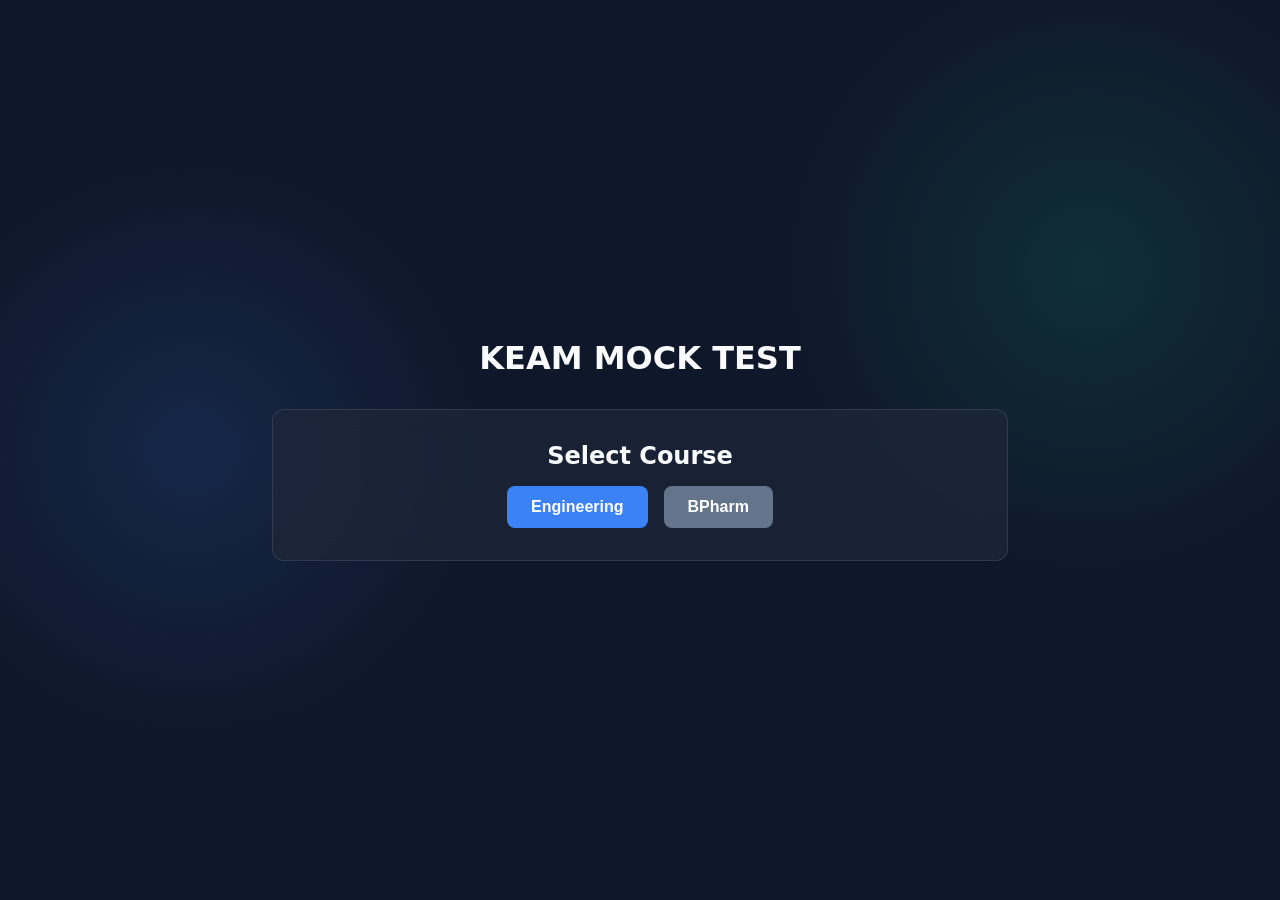
==== index.html @ 23cf37fd "Add files via upload" ====
<!DOCTYPE html>
<html lang="en">

<head>
    <meta charset="UTF-8">
    <meta name="viewport" content="width=device-width, initial-scale=1.0">
    <title>KEAM MOCK TEST - Home</title>
    <link rel="stylesheet" href="css/styles.css">
</head>

<body>
    <div class="container text-center">
        <h1>KEAM MOCK TEST</h1>

        <div id="course-selection" class="selection-container">
            <h2>Select Course</h2>
            <div class="button-group">
                <button class="btn primary" onclick="showTests('engineering')">Engineering</button>
                <button class="btn secondary" onclick="showTests('bpharm')">BPharm</button>
            </div>
        </div>

        <div id="test-selection" class="selection-container hidden">
            <h2>Select Test</h2>
            <div id="test-list" class="test-list">
                <!-- Tests will be injected here -->
            </div>
            <button class="btn danger mt-4" onclick="goBack()">Back to Courses</button>
        </div>
    </div>

    <script src="js/app.js"></script>
</body>

</html>
---- css/styles.css ----
/* Base & Tokens */
:root {
  --bg-color: #0f172a;
  --panel-bg: rgba(30, 41, 59, 0.7);
  --text-main: #f8fafc;
  --text-muted: #94a3b8;
  --primary: #3b82f6;
  --primary-hover: #2563eb;
  --secondary: #64748b;
  --secondary-hover: #475569;
  --success: #10b981;
  --warning: #f59e0b;
  --danger: #ef4444;
  --danger-hover: #dc2626;
  --info: #0ea5e9;
  
  --palette-answered: #10b981;
  --palette-marked-answered: #3b82f6;
  --palette-marked-unanswered: #f59e0b;
  --palette-unanswered: #f8fafc;

  --glass-border: rgba(255, 255, 255, 0.1);
  --glass-shadow: 0 8px 32px 0 rgba(0, 0, 0, 0.37);
  --radius: 12px;
  --radius-sm: 8px;
  
  --transition: all 0.3s ease;
}

* {
  box-sizing: border-box;
  margin: 0;
  padding: 0;
}

body {
  font-family: 'Inter', system-ui, -apple-system, sans-serif;
  background: var(--bg-color);
  background-image: 
    radial-gradient(circle at 15% 50%, rgba(59, 130, 246, 0.15), transparent 25%),
    radial-gradient(circle at 85% 30%, rgba(16, 185, 129, 0.15), transparent 25%);
  color: var(--text-main);
  min-height: 100vh;
  display: flex;
  flex-direction: column;
}

/* Typography */
h1, h2, h3 {
  font-weight: 700;
  margin-bottom: 1rem;
}
p {
  line-height: 1.6;
}

/* Utilities */
.text-center { text-align: center; }
.mt-4 { margin-top: 1rem; }
.hidden { display: none !important; }
.full-width { width: 100%; }

/* Buttons */
.btn {
  padding: 0.75rem 1.5rem;
  border: none;
  border-radius: var(--radius-sm);
  font-size: 1rem;
  font-weight: 600;
  cursor: pointer;
  transition: var(--transition);
  color: white;
  display: inline-flex;
  align-items: center;
  justify-content: center;
  gap: 0.5rem;
}
.btn:hover {
  transform: translateY(-2px);
  box-shadow: 0 4px 12px rgba(0,0,0,0.2);
}
.btn:active {
  transform: translateY(0);
}
.primary { background: var(--primary); }
.primary:hover { background: var(--primary-hover); }
.secondary { background: var(--secondary); }
.secondary:hover { background: var(--secondary-hover); }
.success { background: var(--success); }
.warning { background: var(--warning); color: #fff; }
.danger { background: var(--danger); }
.danger:hover { background: var(--danger-hover); }

/* Glass Panel */
.glass-panel {
  background: var(--panel-bg);
  backdrop-filter: blur(12px);
  -webkit-backdrop-filter: blur(12px);
  border: 1px solid var(--glass-border);
  border-radius: var(--radius);
  box-shadow: var(--glass-shadow);
  padding: 2rem;
}

/* Home Layout */
.container {
  max-width: 800px;
  margin: auto;
  padding: 2rem;
  width: 100%;
}
.selection-container {
  background: var(--panel-bg);
  backdrop-filter: blur(12px);
  border: 1px solid var(--glass-border);
  border-radius: var(--radius);
  padding: 2rem;
  margin-top: 2rem;
  animation: fadeIn 0.5s ease-out;
}
.button-group {
  display: flex;
  gap: 1rem;
  justify-content: center;
  flex-wrap: wrap;
}
.test-list {
  display: flex;
  flex-direction: column;
  gap: 1rem;
  margin-top: 1rem;
}
.test-card {
  padding: 1.5rem;
  background: rgba(255, 255, 255, 0.05);
  border: 1px solid var(--glass-border);
  border-radius: var(--radius-sm);
  cursor: pointer;
  transition: var(--transition);
}
.test-card:hover {
  background: rgba(255, 255, 255, 0.1);
  transform: translateY(-2px);
}

/* Animations */
@keyframes fadeIn {
  from { opacity: 0; transform: translateY(10px); }
  to { opacity: 1; transform: translateY(0); }
}

/* Test Interface Layout */
.test-body {
  height: 100vh;
  overflow: hidden;
}
.test-header {
  height: 70px;
  background: var(--panel-bg);
  backdrop-filter: blur(10px);
  border-bottom: 1px solid var(--glass-border);
  display: flex;
  justify-content: space-between;
  align-items: center;
  padding: 0 2rem;
}
.test-header h1 {
  margin: 0;
  font-size: 1.5rem;
  background: linear-gradient(90deg, #3b82f6, #10b981);
  -webkit-background-clip: text;
  background-clip: text;
  color: transparent;
}
.timer-container {
  font-size: 1.25rem;
  font-weight: bold;
  color: var(--success);
  background: rgba(16, 185, 129, 0.1);
  padding: 0.5rem 1rem;
  border-radius: var(--radius-sm);
  border: 1px solid rgba(16, 185, 129, 0.2);
}

.test-container {
  display: flex;
  height: calc(100vh - 70px);
}

.question-main {
  flex: 1;
  padding: 2rem;
  overflow-y: auto;
  display: flex;
  flex-direction: column;
}

.question-header {
  display: flex;
  justify-content: space-between;
  align-items: center;
  margin-bottom: 2rem;
  padding-bottom: 1rem;
  border-bottom: 1px solid var(--glass-border);
}
.question-header h2 {
  margin: 0;
  color: var(--info);
}
.subject-badge {
  background: rgba(59, 130, 246, 0.2);
  color: #60a5fa;
  padding: 0.5rem 1rem;
  border-radius: 20px;
  font-size: 0.875rem;
  font-weight: 600;
  border: 1px solid rgba(59, 130, 246, 0.3);
}

.question-content {
  font-size: 1.25rem;
  line-height: 1.6;
  margin-bottom: 2rem;
  min-height: 100px;
}

.options-container {
  display: flex;
  flex-direction: column;
  gap: 1rem;
  margin-bottom: 2rem;
}

.option-label {
  display: flex;
  align-items: center;
  padding: 1rem 1.5rem;
  background: rgba(255, 255, 255, 0.03);
  border: 1px solid var(--glass-border);
  border-radius: var(--radius-sm);
  cursor: pointer;
  transition: var(--transition);
}
.option-label:hover {
  background: rgba(255, 255, 255, 0.08);
}
.option-label input[type="radio"] {
  margin-right: 1rem;
  transform: scale(1.2);
  cursor: pointer;
}
.option-label.selected {
  background: rgba(59, 130, 246, 0.15);
  border-color: var(--primary);
  box-shadow: 0 0 10px rgba(59, 130, 246, 0.3);
}

.action-buttons {
  display: flex;
  gap: 1rem;
  margin-top: auto;
  justify-content: space-between;
  padding-top: 2rem;
  border-top: 1px solid var(--glass-border);
}

.submit-container {
  margin-top: 1rem;
}

/* Sidebar Palette */
.palette-sidebar {
  width: 320px;
  background: var(--panel-bg);
  backdrop-filter: blur(10px);
  border-left: 1px solid var(--glass-border);
  display: flex;
  flex-direction: column;
}
.palette-sidebar h3 {
  padding: 1.5rem;
  margin: 0;
  border-bottom: 1px solid var(--glass-border);
}
.legend {
  padding: 1rem 1.5rem;
  font-size: 0.875rem;
  border-bottom: 1px solid var(--glass-border);
  display: grid;
  gap: 0.5rem;
}
.legend-item {
  display: flex;
  align-items: center;
  gap: 0.5rem;
}
.legend-box {
  width: 16px;
  height: 16px;
  border-radius: 4px;
  border: 1px solid rgba(0,0,0,0.2);
}
.legend-box.answered { background: var(--palette-answered); }
.legend-box.marked-answered { background: var(--palette-marked-answered); }
.legend-box.marked-unanswered { background: var(--palette-marked-unanswered); }
.legend-box.unanswered { background: var(--palette-unanswered); }

.palette-grid {
  padding: 1.5rem;
  display: grid;
  grid-template-columns: repeat(5, 1fr);
  gap: 0.5rem;
  overflow-y: auto;
}
.palette-btn {
  aspect-ratio: 1;
  border-radius: 4px;
  border: 1px solid rgba(0,0,0,0.3);
  font-weight: 600;
  font-size: 0.875rem;
  cursor: pointer;
  display: flex;
  align-items: center;
  justify-content: center;
  transition: transform 0.2s;
  color: #1a1a1a;
}
.palette-btn:hover {
  transform: scale(1.1);
}

/* Colors for palette buttons */
.pb-default { background: var(--palette-unanswered); }
.pb-answered { background: var(--palette-answered); color: #fff;}
.pb-marked-answered { background: var(--palette-marked-answered); color: #fff;}
.pb-marked-unanswered { background: var(--palette-marked-unanswered); color: #fff;}
.pb-active { border: 2px solid white; box-shadow: 0 0 8px white; transform: scale(1.1); z-index: 10; }

/* Modals */
.modal {
  position: fixed;
  inset: 0;
  background: rgba(0, 0, 0, 0.8);
  backdrop-filter: blur(4px);
  display: flex;
  align-items: center;
  justify-content: center;
  z-index: 1000;
  opacity: 1;
  transition: opacity 0.3s;
}
.modal.hidden {
  opacity: 0;
  pointer-events: none;
}
.modal-content {
  background: var(--bg-color);
  padding: 2rem;
  border-radius: var(--radius);
  border: 1px solid var(--glass-border);
  text-align: center;
  max-width: 400px;
  width: 90%;
}
.modal-actions {
  display: flex;
  gap: 1rem;
  justify-content: center;
  margin-top: 1.5rem;
}

/* Results Page */
.result-body {
  justify-content: center;
  align-items: center;
}
.result-container {
  width: 100%;
  max-width: 600px;
  background: var(--panel-bg);
  backdrop-filter: blur(12px);
  border: 1px solid var(--glass-border);
  border-radius: var(--radius);
  padding: 2rem;
  animation: fadeIn 0.5s ease-out;
}
.score-card {
  background: rgba(16, 185, 129, 0.1);
  border: 1px solid rgba(16, 185, 129, 0.3);
  padding: 2rem;
  border-radius: var(--radius);
  margin: 1.5rem 0;
}
.score {
  font-size: 3rem;
  font-weight: 800;
  color: var(--success);
  margin: 1rem 0;
}
.subject-scores {
  display: grid;
  gap: 1rem;
}
.subject-card {
  background: rgba(255, 255, 255, 0.05);
  border: 1px solid var(--glass-border);
  padding: 1rem;
  border-radius: var(--radius-sm);
  text-align: left;
}

/* Scrollbar styling */
::-webkit-scrollbar { width: 8px; }
::-webkit-scrollbar-track { background: rgba(0,0,0,0.1); }
::-webkit-scrollbar-thumb { background: var(--secondary); border-radius: 4px; }
::-webkit-scrollbar-thumb:hover { background: var(--secondary-hover); }

/* Responsive tweaks */
@media (max-width: 768px) {
  .test-container {
    flex-direction: column;
    height: auto;
  }
  .test-body {
    overflow: auto;
  }
  .palette-sidebar {
    width: 100%;
    height: auto;
    max-height: 400px;
    border-left: none;
    border-top: 1px solid var(--glass-border);
  }
  .action-buttons {
    flex-direction: column;
  }
  .btn { width: 100%; justify-content: center; }
}
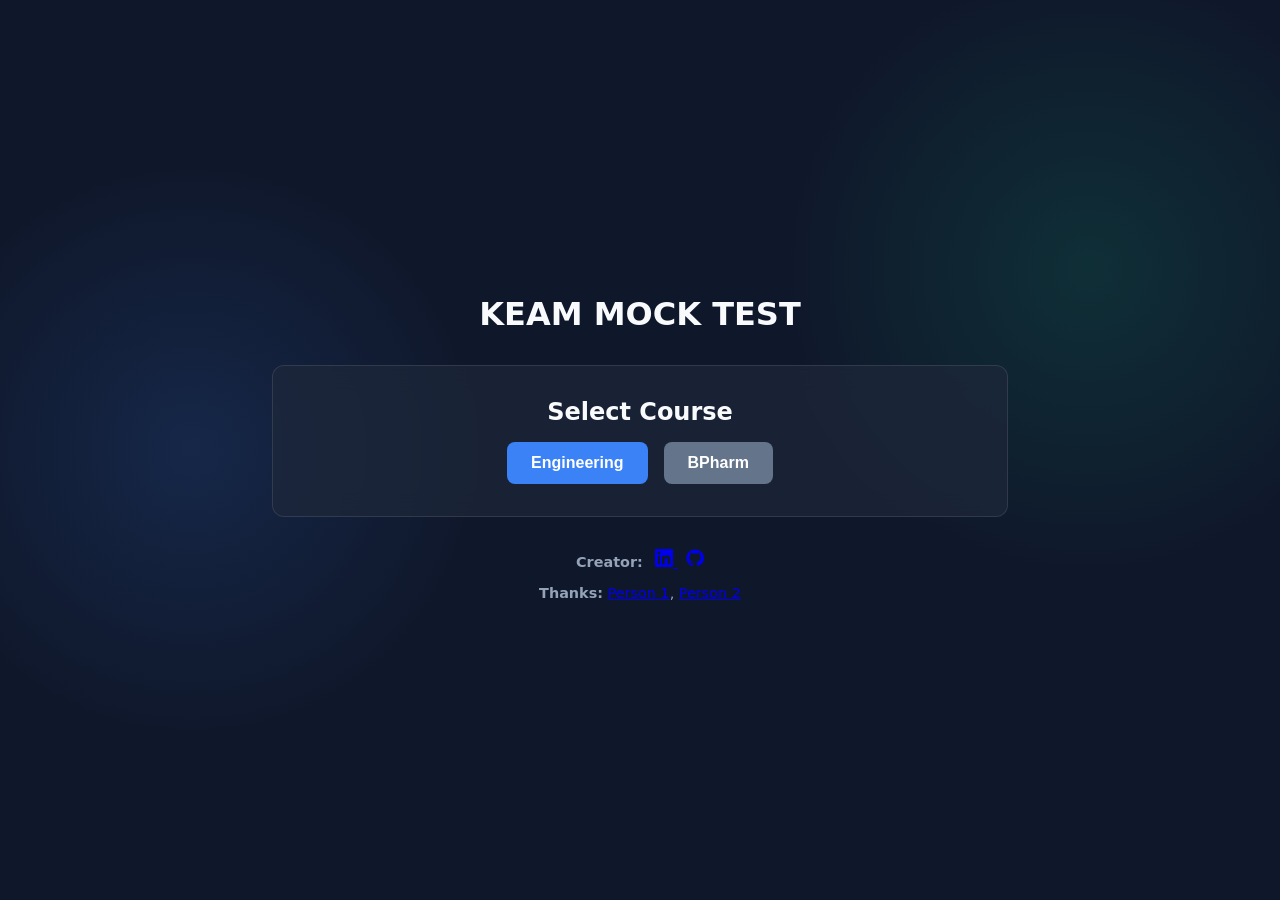
==== commit 27c5895b: "Refactor buttons and add credits section in HTML" ====
--- a/index.html
+++ b/index.html
@@ -1,4 +1,5 @@
 <!DOCTYPE html>
+
 <html lang="en">
 
 <head>
@@ -12,24 +13,70 @@
     <div class="container text-center">
         <h1>KEAM MOCK TEST</h1>
 
+
+        <!-- Course Selection -->
         <div id="course-selection" class="selection-container">
             <h2>Select Course</h2>
             <div class="button-group">
-                <button class="btn primary" onclick="showTests('engineering')">Engineering</button>
-                <button class="btn secondary" onclick="showTests('bpharm')">BPharm</button>
+                <button type="button" class="btn primary" onclick="showTests('engineering')">Engineering</button>
+                <button type="button" class="btn secondary" onclick="showTests('bpharm')">BPharm</button>
             </div>
         </div>
 
+        <!-- Test Selection -->
         <div id="test-selection" class="selection-container hidden">
             <h2>Select Test</h2>
-            <div id="test-list" class="test-list">
-                <!-- Tests will be injected here -->
+            <div id="test-list" class="test-list"></div>
+            <button type="button" class="btn danger mt-4" onclick="goBack()">Back to Courses</button>
+        </div>
+
+        <!-- Minimal Credits -->
+        <div style="margin-top: 2rem; font-size: 0.9rem; color: var(--text-muted); line-height: 1.6;">
+
+            <!-- Minimal Credits -->
+
+            <div style="margin-top: 2rem; font-size: 0.9rem; color: var(--text-muted); line-height: 1.6;">
+
+
+                <div>
+                    <strong>Creator:</strong>
+
+                    <a href="https://linkedin.com/in/YOUR-LINKEDIN" target="_blank" style="margin-left: 8px;">
+                        <!-- LinkedIn SVG -->
+                        <svg xmlns="http://www.w3.org/2000/svg" width="18" height="18" fill="currentColor"
+                            viewBox="0 0 24 24">
+                            <path
+                                d="M20.447 20.452h-3.554v-5.569c0-1.328-.025-3.037-1.849-3.037-1.851 0-2.135 1.445-2.135 2.939v5.667H9.356V9h3.414v1.561h.049c.476-.9 1.637-1.849 3.369-1.849 3.6 0 4.266 2.369 4.266 5.455v6.285zM5.337 7.433a2.062 2.062 0 1 1 0-4.124 2.062 2.062 0 0 1 0 4.124zM6.814 20.452H3.861V9h2.953v11.452zM22.225 0H1.771C.792 0 0 .771 0 1.723v20.549C0 23.229.792 24 1.771 24h20.451C23.2 24 24 23.229 24 22.272V1.723C24 .771 23.2 0 22.222 0z" />
+                        </svg>
+                    </a>
+
+                    <a href="https://github.com/YOUR-GITHUB" target="_blank" style="margin-left: 8px;">
+                        <!-- GitHub SVG -->
+                        <svg xmlns="http://www.w3.org/2000/svg" width="18" height="18" fill="currentColor"
+                            viewBox="0 0 24 24">
+                            <path
+                                d="M12 .5C5.648.5.5 5.648.5 12c0 5.085 3.292 9.396 7.86 10.916.574.105.784-.249.784-.553 0-.273-.01-1.182-.015-2.144-3.197.695-3.873-1.541-3.873-1.541-.523-1.328-1.277-1.681-1.277-1.681-1.044-.713.079-.699.079-.699 1.155.081 1.763 1.186 1.763 1.186 1.026 1.757 2.694 1.249 3.35.955.104-.744.402-1.249.731-1.536-2.553-.291-5.238-1.276-5.238-5.682 0-1.255.449-2.282 1.184-3.086-.119-.29-.513-1.459.113-3.043 0 0 .967-.31 3.17 1.18.92-.256 1.907-.384 2.886-.389.979.005 1.966.133 2.887.389 2.202-1.49 3.168-1.18 3.168-1.18.627 1.584.233 2.753.115 3.043.737.804 1.183 1.831 1.183 3.086 0 4.417-2.69 5.387-5.253 5.673.414.357.783 1.058.783 2.134 0 1.54-.014 2.78-.014 3.158 0 .307.208.663.79.551C20.713 21.392 24 17.084 24 12 24 5.648 18.852.5 12 .5z" />
+                        </svg>
+                    </a>
+                </div>
+
+                <div style="margin-top: 0.5rem;">
+                    <strong>Thanks:</strong>
+                    <a href="https://linkedin.com/in/PERSON1" target="_blank">Person 1</a>,
+                    <a href="https://linkedin.com/in/PERSON2" target="_blank">Person 2</a>
+                </div>
+
+
             </div>
-            <button class="btn danger mt-4" onclick="goBack()">Back to Courses</button>
+
+
         </div>
+
     </div>
 
     <script src="js/app.js"></script>
+
+
 </body>
 
-</html>+</html>
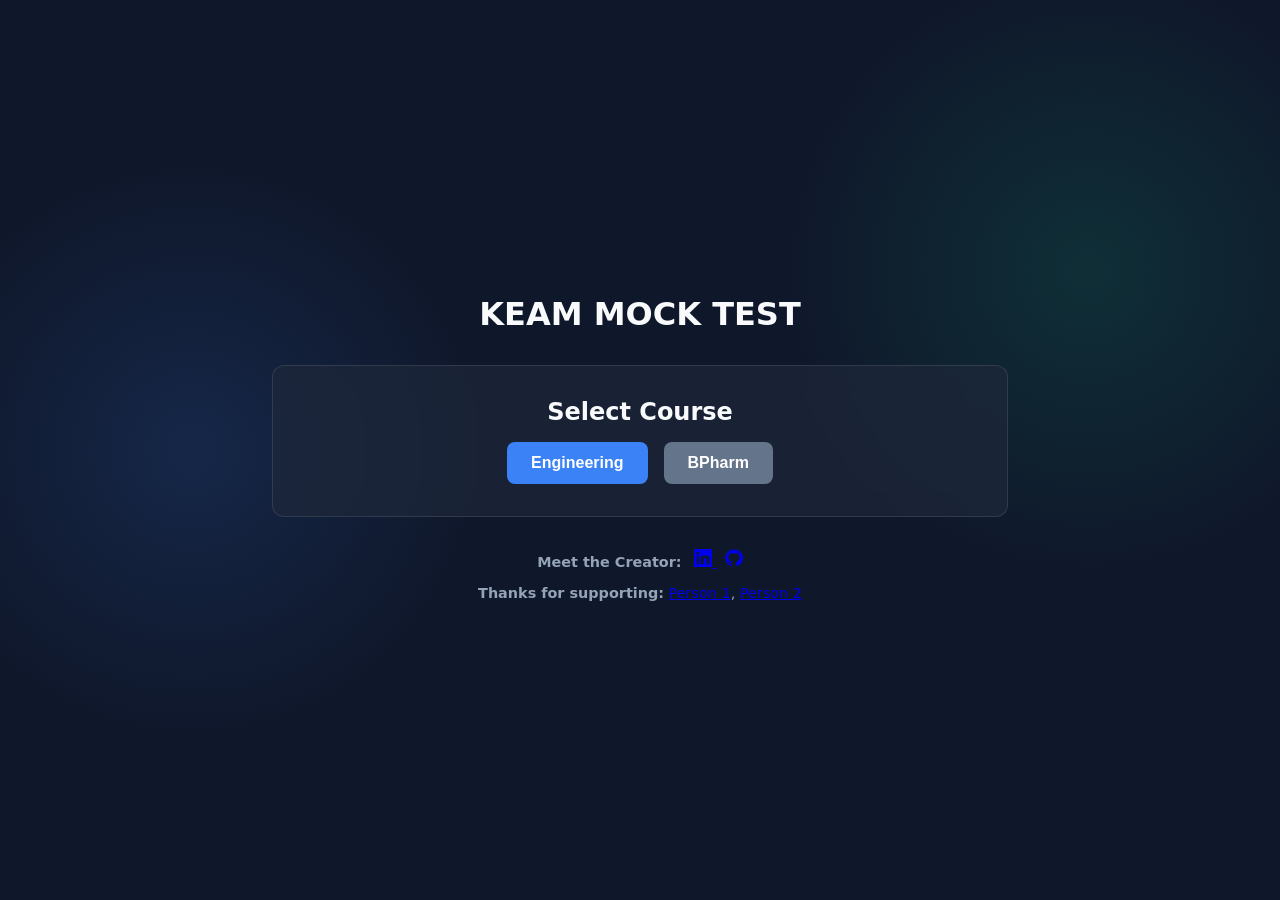
==== commit 6e010137: "Update creator and thanks section in index.html" ====
--- a/index.html
+++ b/index.html
@@ -39,9 +39,9 @@
 
 
                 <div>
-                    <strong>Creator:</strong>
+                    <strong>Meet the Creator:</strong>
 
-                    <a href="https://linkedin.com/in/YOUR-LINKEDIN" target="_blank" style="margin-left: 8px;">
+                    <a href="https://linkedin.com/in/s-kailas-575026366" target="_blank" style="margin-left: 8px;">
                         <!-- LinkedIn SVG -->
                         <svg xmlns="http://www.w3.org/2000/svg" width="18" height="18" fill="currentColor"
                             viewBox="0 0 24 24">
@@ -50,7 +50,7 @@
                         </svg>
                     </a>
 
-                    <a href="https://github.com/YOUR-GITHUB" target="_blank" style="margin-left: 8px;">
+                    <a href="https://github.com/s-kailas" target="_blank" style="margin-left: 8px;">
                         <!-- GitHub SVG -->
                         <svg xmlns="http://www.w3.org/2000/svg" width="18" height="18" fill="currentColor"
                             viewBox="0 0 24 24">
@@ -61,7 +61,7 @@
                 </div>
 
                 <div style="margin-top: 0.5rem;">
-                    <strong>Thanks:</strong>
+                    <strong>Thanks for supporting:</strong>
                     <a href="https://linkedin.com/in/PERSON1" target="_blank">Person 1</a>,
                     <a href="https://linkedin.com/in/PERSON2" target="_blank">Person 2</a>
                 </div>
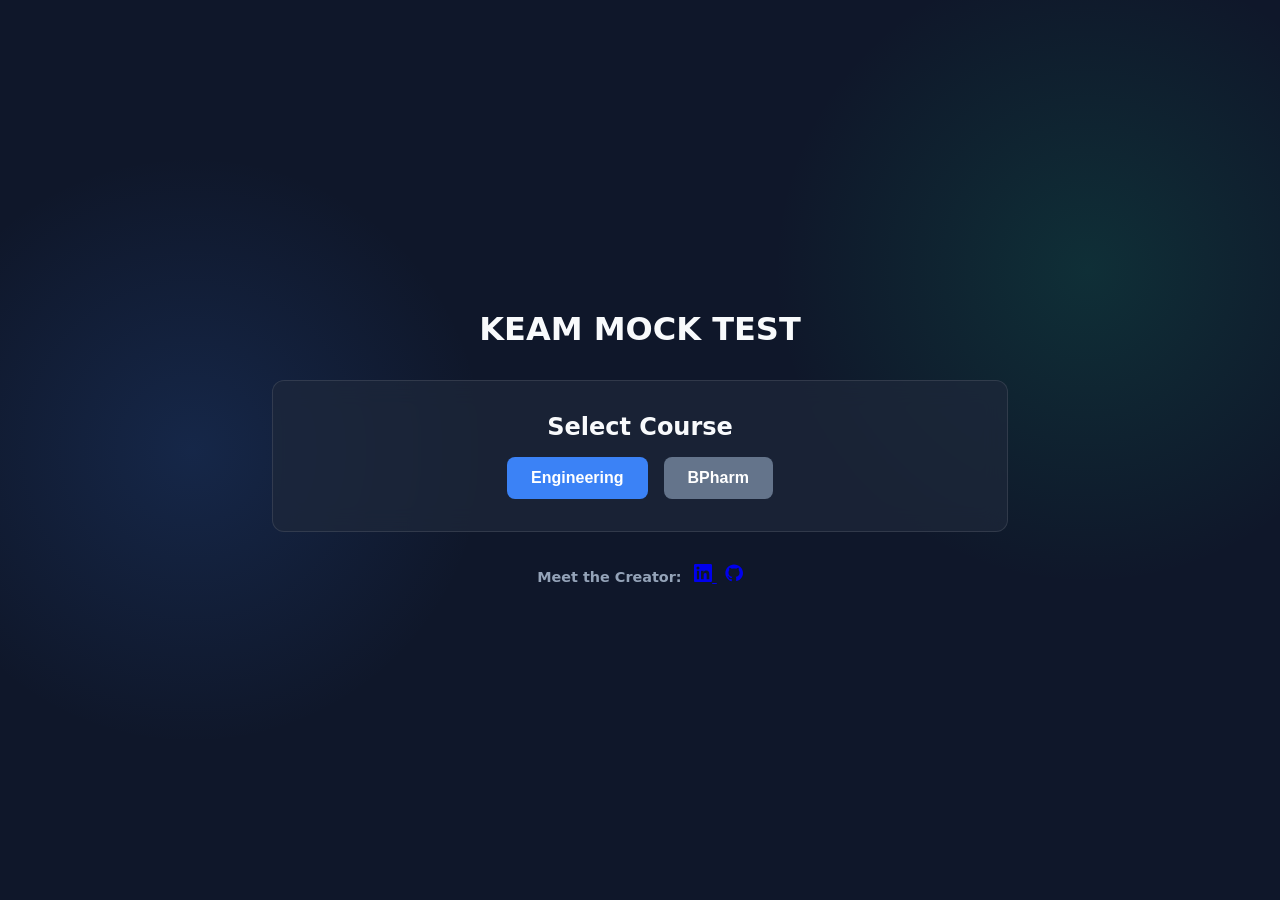
==== commit 0cdb3506: "Remove supporter acknowledgment section Removed the section thanking supporters from the HTML." ====
--- a/index.html
+++ b/index.html
@@ -60,12 +60,7 @@
                     </a>
                 </div>
 
-                <div style="margin-top: 0.5rem;">
-                    <strong>Thanks for supporting:</strong>
-                    <a href="https://linkedin.com/in/PERSON1" target="_blank">Person 1</a>,
-                    <a href="https://linkedin.com/in/PERSON2" target="_blank">Person 2</a>
-                </div>
-
+               
 
             </div>
 
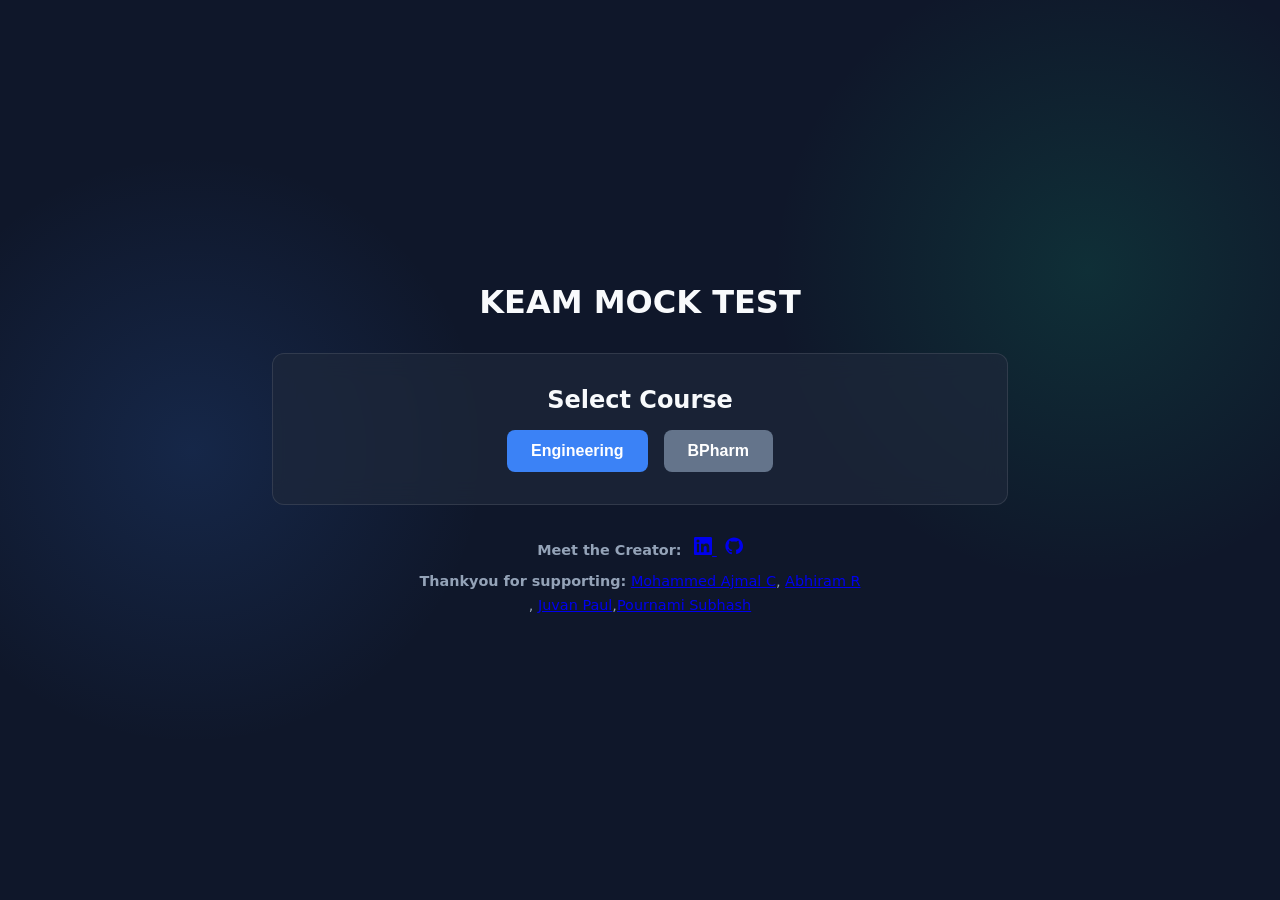
==== commit 2ec4620c: "Add thank you section for supporters in index.html" ====
--- a/index.html
+++ b/index.html
@@ -59,6 +59,7 @@
                         </svg>
                     </a>
                 </div>
+                <div style="margin-top: 0.5rem;"> <strong>Thankyou for supporting:</strong> <a href="https://www.linkedin.com/in/mohammed-ajmal-c/" target="_blank">Mohammed Ajmal C</a>, <a href="https://www.linkedin.com/in/abhiram-r-9582b7189/" target="_blank">Abhiram R</a> </div>, <a href="https://www.linkedin.com/in/juvan-paul-8a9921382/" target="_blank">Juvan Paul</a>,<a href="https://www.linkedin.com/in/pournami-subhash-8b5403374/" target="_blank">Pournami Subhash</a></div>
 
                
 
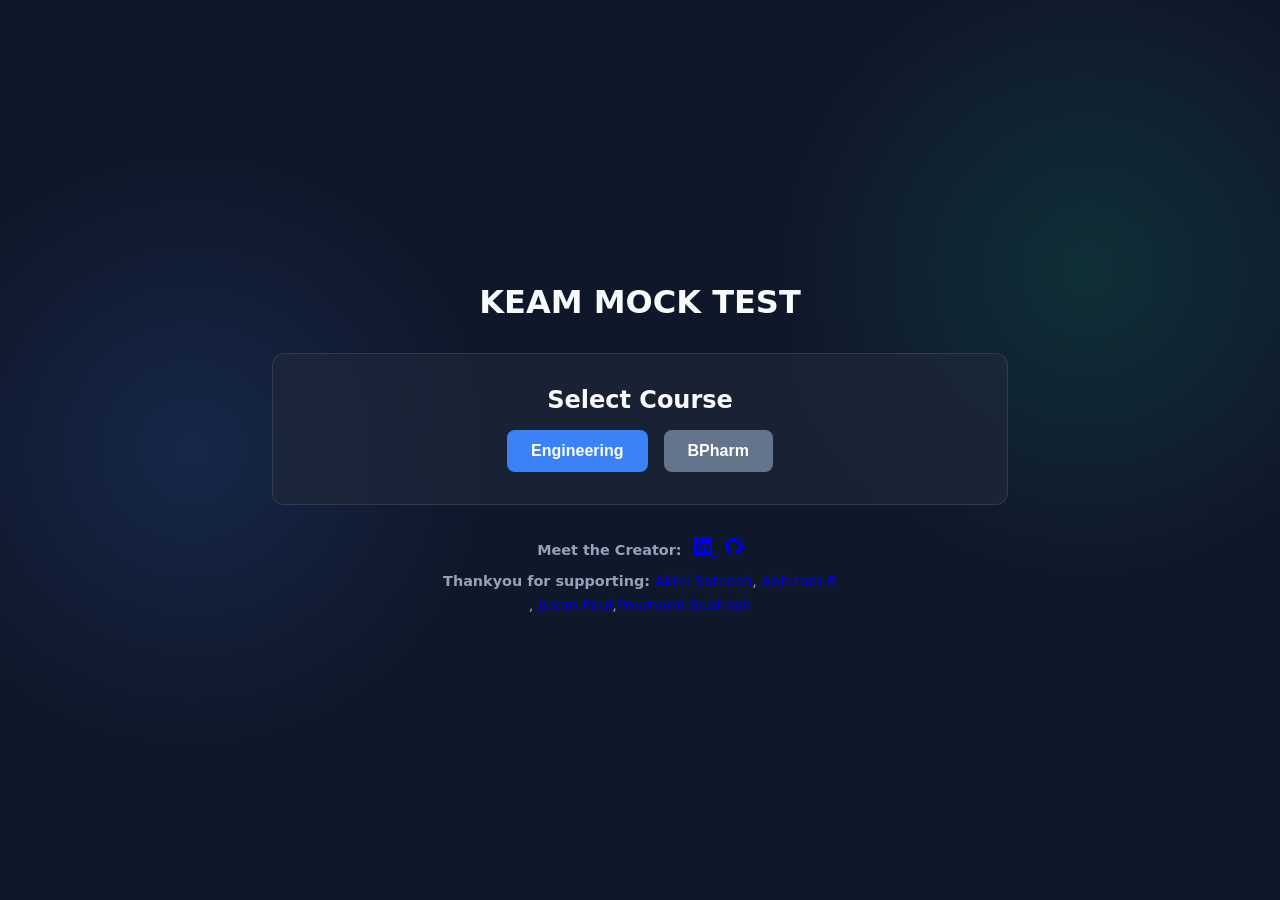
==== commit 8ac43841: "Update index.html" ====
--- a/index.html
+++ b/index.html
@@ -59,7 +59,7 @@
                         </svg>
                     </a>
                 </div>
-                <div style="margin-top: 0.5rem;"> <strong>Thankyou for supporting:</strong> <a href="https://www.linkedin.com/in/mohammed-ajmal-c/" target="_blank">Mohammed Ajmal C</a>, <a href="https://www.linkedin.com/in/abhiram-r-9582b7189/" target="_blank">Abhiram R</a> </div>, <a href="https://www.linkedin.com/in/juvan-paul-8a9921382/" target="_blank">Juvan Paul</a>,<a href="https://www.linkedin.com/in/pournami-subhash-8b5403374/" target="_blank">Pournami Subhash</a></div>
+                <div style="margin-top: 0.5rem;"> <strong>Thankyou for supporting:</strong> <a href="https://www.youtube.com/@AkhilSatheeshsworld" target="_blank">Akhil Sateesh</a>, <a href="https://www.linkedin.com/in/abhiram-r-9582b7189/" target="_blank">Abhiram R</a> </div>, <a href="https://www.linkedin.com/in/juvan-paul-8a9921382/" target="_blank">Juvan Paul</a>,<a href="https://www.linkedin.com/in/pournami-subhash-8b5403374/" target="_blank">Pournami Subhash</a></div>
 
                
 
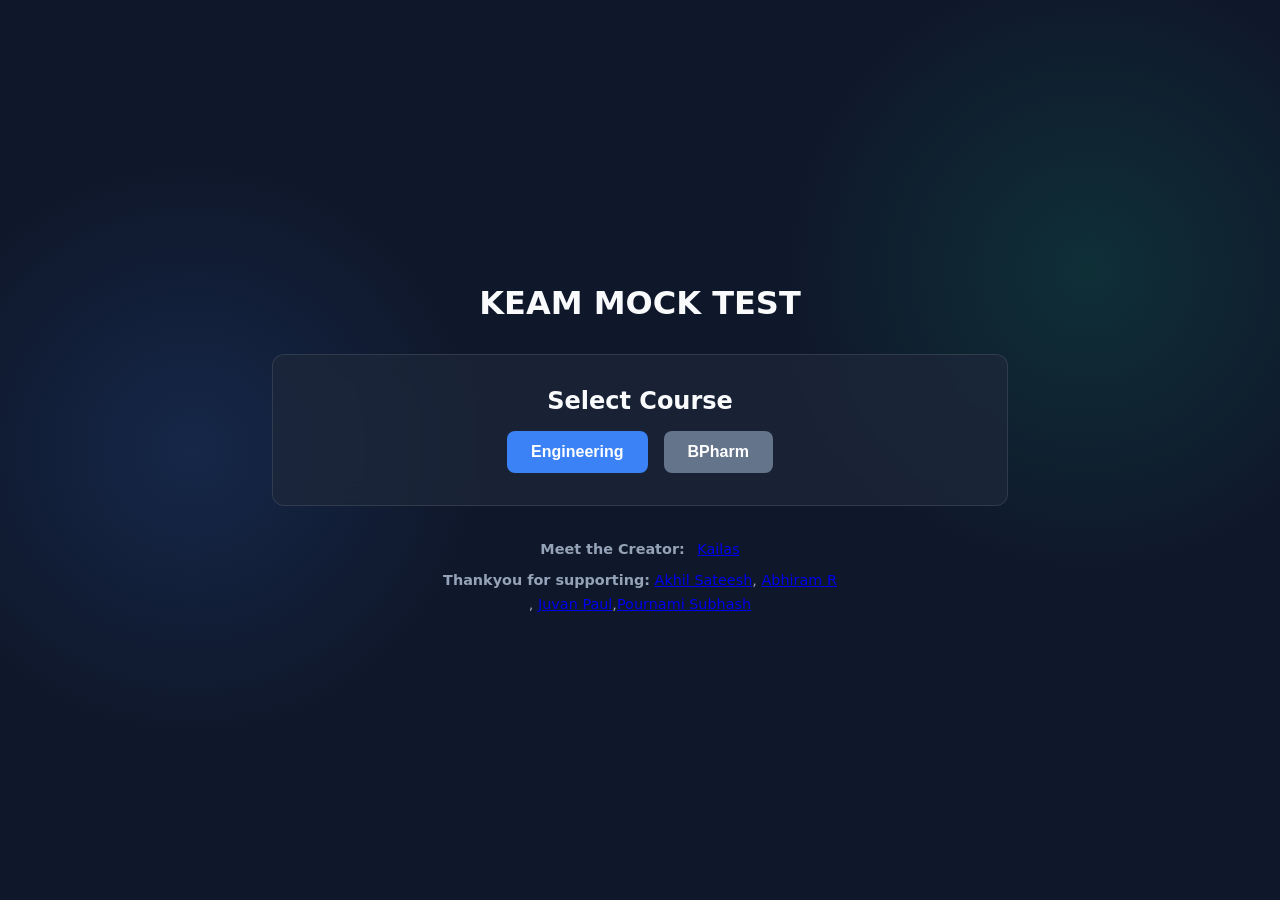
==== commit 6e529da3: "Update index.html" ====
--- a/index.html
+++ b/index.html
@@ -38,35 +38,29 @@
             <div style="margin-top: 2rem; font-size: 0.9rem; color: var(--text-muted); line-height: 1.6;">
 
 
-                <div>
-                    <strong>Meet the Creator:</strong>
+                <div style="margin-top: 2rem; font-size: 0.9rem; color: var(--text-muted); line-height: 1.6;">
 
-                    <a href="https://linkedin.com/in/s-kailas-575026366" target="_blank" style="margin-left: 8px;">
-                        <!-- LinkedIn SVG -->
-                        <svg xmlns="http://www.w3.org/2000/svg" width="18" height="18" fill="currentColor"
-                            viewBox="0 0 24 24">
-                            <path
-                                d="M20.447 20.452h-3.554v-5.569c0-1.328-.025-3.037-1.849-3.037-1.851 0-2.135 1.445-2.135 2.939v5.667H9.356V9h3.414v1.561h.049c.476-.9 1.637-1.849 3.369-1.849 3.6 0 4.266 2.369 4.266 5.455v6.285zM5.337 7.433a2.062 2.062 0 1 1 0-4.124 2.062 2.062 0 0 1 0 4.124zM6.814 20.452H3.861V9h2.953v11.452zM22.225 0H1.771C.792 0 0 .771 0 1.723v20.549C0 23.229.792 24 1.771 24h20.451C23.2 24 24 23.229 24 22.272V1.723C24 .771 23.2 0 22.222 0z" />
-                        </svg>
-                    </a>
+                    <div>
+                        <strong>Meet the Creator:</strong>
+                        <a href="https://s-kailas.github.io/" target="_blank" style="margin-left: 8px;">
+                            Kailas
+                        </a>
+                    </div>
 
-                    <a href="https://github.com/s-kailas" target="_blank" style="margin-left: 8px;">
-                        <!-- GitHub SVG -->
-                        <svg xmlns="http://www.w3.org/2000/svg" width="18" height="18" fill="currentColor"
-                            viewBox="0 0 24 24">
-                            <path
-                                d="M12 .5C5.648.5.5 5.648.5 12c0 5.085 3.292 9.396 7.86 10.916.574.105.784-.249.784-.553 0-.273-.01-1.182-.015-2.144-3.197.695-3.873-1.541-3.873-1.541-.523-1.328-1.277-1.681-1.277-1.681-1.044-.713.079-.699.079-.699 1.155.081 1.763 1.186 1.763 1.186 1.026 1.757 2.694 1.249 3.35.955.104-.744.402-1.249.731-1.536-2.553-.291-5.238-1.276-5.238-5.682 0-1.255.449-2.282 1.184-3.086-.119-.29-.513-1.459.113-3.043 0 0 .967-.31 3.17 1.18.92-.256 1.907-.384 2.886-.389.979.005 1.966.133 2.887.389 2.202-1.49 3.168-1.18 3.168-1.18.627 1.584.233 2.753.115 3.043.737.804 1.183 1.831 1.183 3.086 0 4.417-2.69 5.387-5.253 5.673.414.357.783 1.058.783 2.134 0 1.54-.014 2.78-.014 3.158 0 .307.208.663.79.551C20.713 21.392 24 17.084 24 12 24 5.648 18.852.5 12 .5z" />
-                        </svg>
-                    </a>
                 </div>
-                <div style="margin-top: 0.5rem;"> <strong>Thankyou for supporting:</strong> <a href="https://www.youtube.com/@AkhilSatheeshsworld" target="_blank">Akhil Sateesh</a>, <a href="https://www.linkedin.com/in/abhiram-r-9582b7189/" target="_blank">Abhiram R</a> </div>, <a href="https://www.linkedin.com/in/juvan-paul-8a9921382/" target="_blank">Juvan Paul</a>,<a href="https://www.linkedin.com/in/pournami-subhash-8b5403374/" target="_blank">Pournami Subhash</a></div>
-
-               
-
+                <div style="margin-top: 0.5rem;"> <strong>Thankyou for supporting:</strong> <a
+                        href="https://www.youtube.com/@AkhilSatheeshsworld" target="_blank">Akhil Sateesh</a>, <a
+                        href="https://www.linkedin.com/in/abhiram-r-9582b7189/" target="_blank">Abhiram R</a> </div>, <a
+                    href="https://www.linkedin.com/in/juvan-paul-8a9921382/" target="_blank">Juvan Paul</a>,<a
+                    href="https://www.linkedin.com/in/pournami-subhash-8b5403374/" target="_blank">Pournami Subhash</a>
             </div>
 
 
+
         </div>
+
+
+    </div>
 
     </div>
 
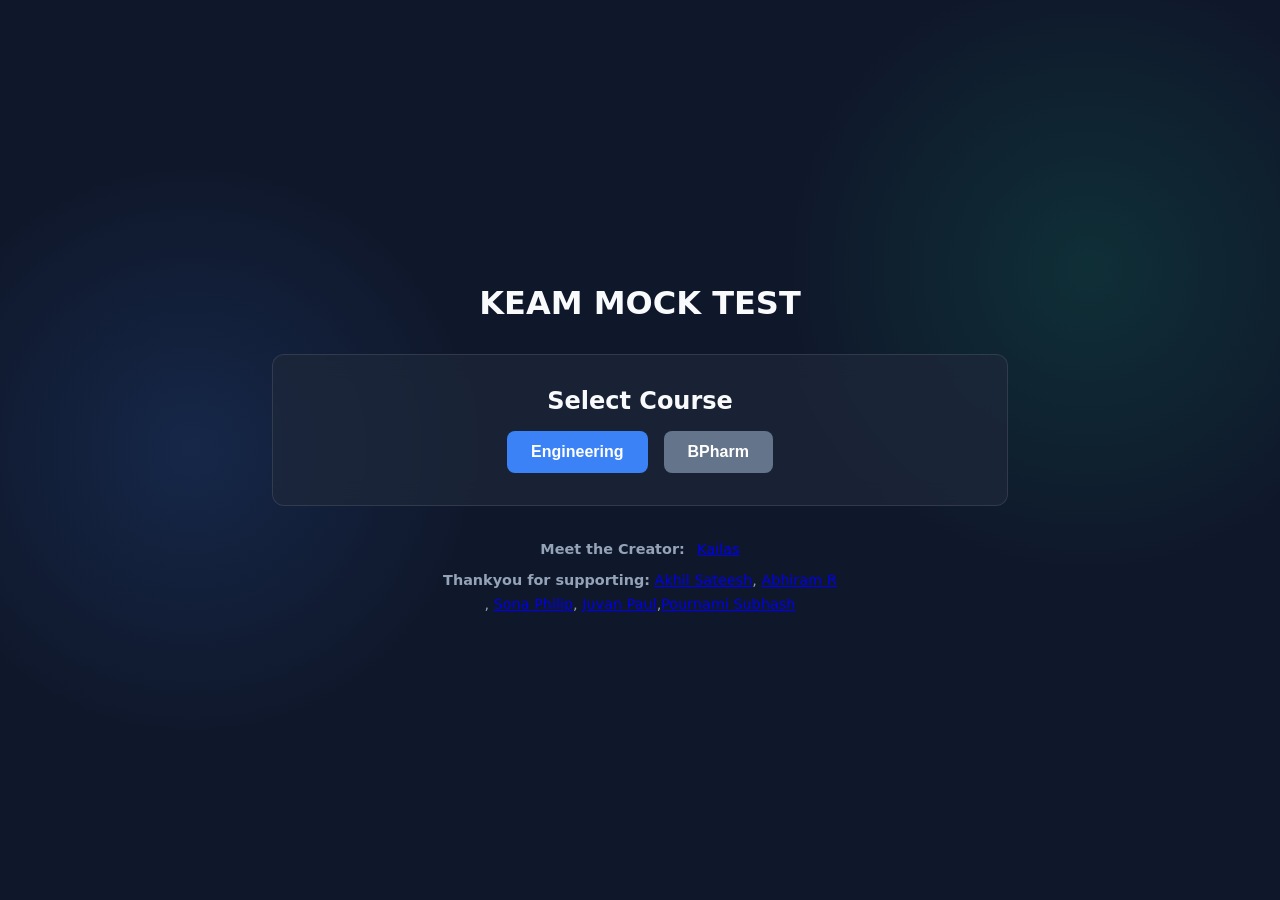
==== commit 2c4f6550: "Update index.html" ====
--- a/index.html
+++ b/index.html
@@ -51,6 +51,7 @@
                 <div style="margin-top: 0.5rem;"> <strong>Thankyou for supporting:</strong> <a
                         href="https://www.youtube.com/@AkhilSatheeshsworld" target="_blank">Akhil Sateesh</a>, <a
                         href="https://www.linkedin.com/in/abhiram-r-9582b7189/" target="_blank">Abhiram R</a> </div>, <a
+                        href="https://www.linkedin.com/in/sona-philip-142520201/" target="_blank">Sona Philip</a>, <a
                     href="https://www.linkedin.com/in/juvan-paul-8a9921382/" target="_blank">Juvan Paul</a>,<a
                     href="https://www.linkedin.com/in/pournami-subhash-8b5403374/" target="_blank">Pournami Subhash</a>
             </div>
--- a/css/styles.css
+++ b/css/styles.css
@@ -409,6 +409,18 @@
   text-align: left;
 }
 
+/* Analysis Page Overrides for Desktop Scrolling */
+.analysis-page.test-body {
+  height: auto;
+  overflow: visible;
+}
+.analysis-page .test-container {
+  height: auto;
+}
+.analysis-page .question-main {
+  overflow-y: visible;
+}
+
 /* Scrollbar styling */
 ::-webkit-scrollbar { width: 8px; }
 ::-webkit-scrollbar-track { background: rgba(0,0,0,0.1); }
